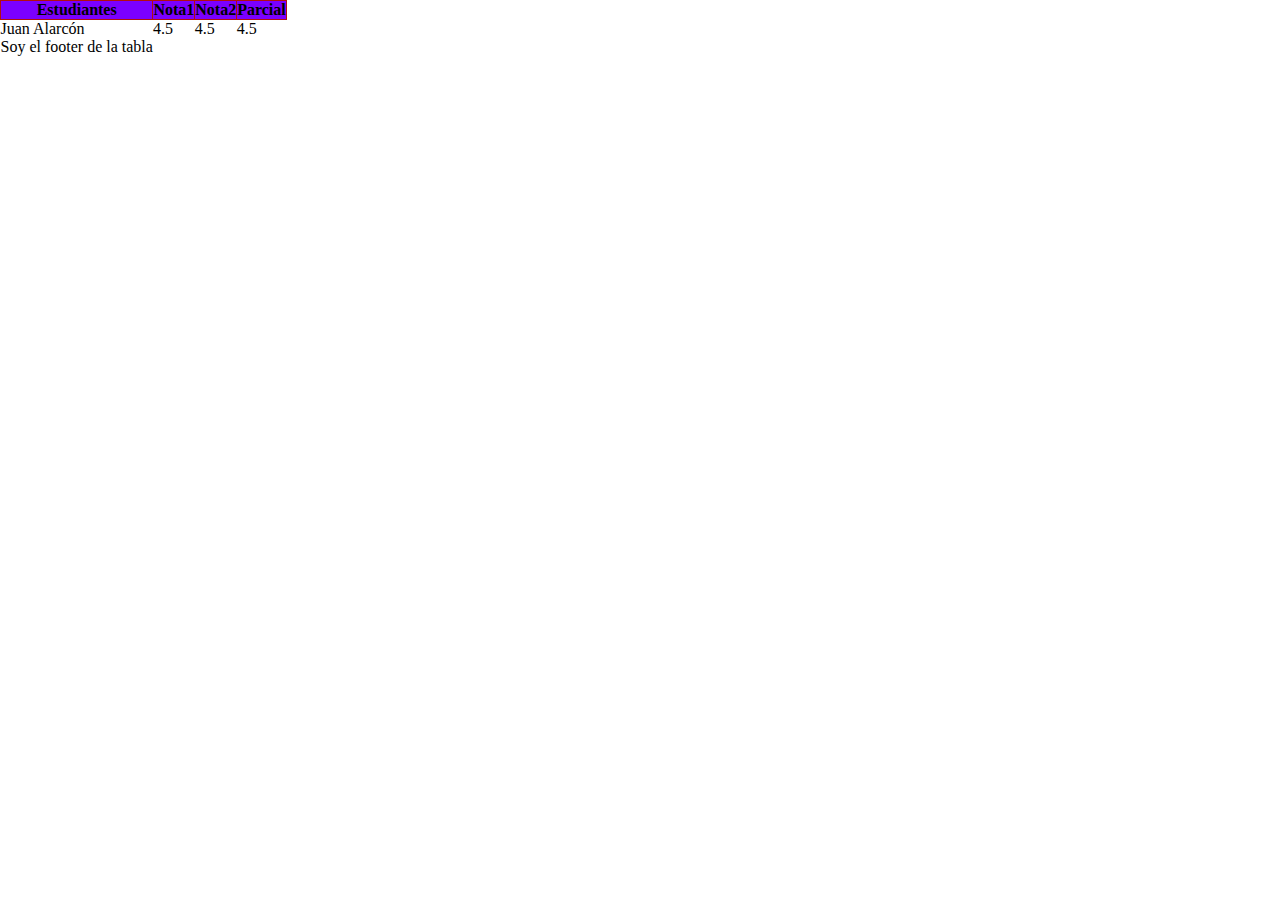
==== index.html @ aeaae383 "Primera Version" ====
<!DOCTYPE html>
<html lang="es">
<head>
    <meta charset="UTF-8">
    <meta http-equiv="X-UA-Compatible" content="IE=edge">
    <meta name="viewport" content="width=device-width, initial-scale=1.0">
    <link rel="stylesheet" href="./css/styles.css">
    <title>Tablas</title>
</head>
<body>
    <table class="table">
        <!-- cabecera -->
        <thead>
            <th>Estudiantes</th>
            <th>Nota1</th>
            <th>Nota2</th>
            <th>Parcial</th>
        </thead>
            <!-- Cuerpo -->
        <tbody>
            <tr>
                <td>Juan Alarcón</td>
                <td>4.5</td>
                <td>4.5</td>
                <td>4.5</td>
            </tr>
        </tbody>
        <tfoot>
            <td>Soy el footer de la tabla</td>
        </tfoot>
    </table>
    
</body>
</html>
---- css/styles.css ----
*{
    margin: 0;
    padding: 0;
}

.table{
    border-collapse: collapse;
}
thead tr, th{
    border: 1px solid #b10f0f;
    background-color: #7b00ff;
}
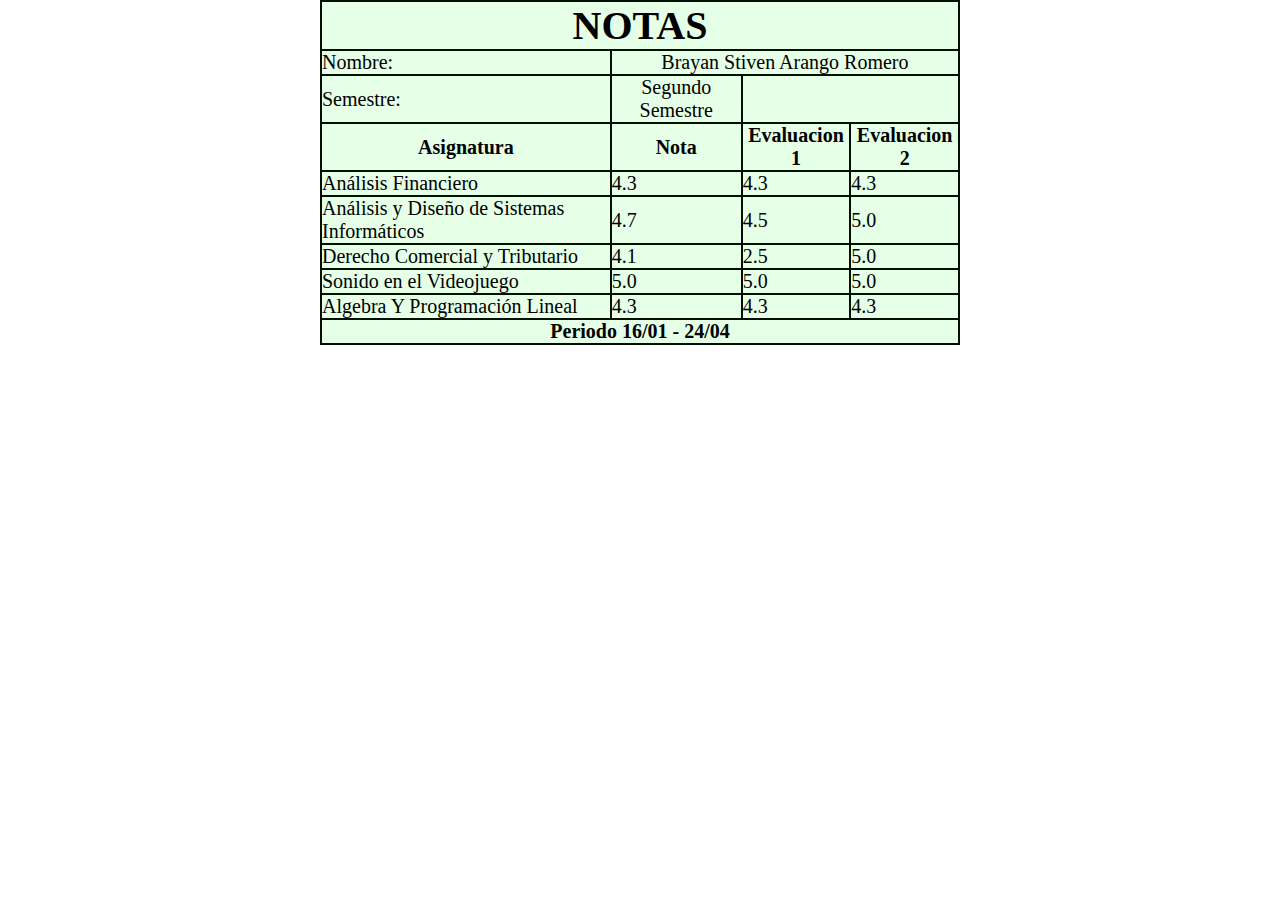
==== commit 39552a39: "Tercera version" ====
--- a/index.html
+++ b/index.html
@@ -5,30 +5,73 @@
     <meta http-equiv="X-UA-Compatible" content="IE=edge">
     <meta name="viewport" content="width=device-width, initial-scale=1.0">
     <link rel="stylesheet" href="./css/styles.css">
-    <title>Tablas</title>
+    <title>Ejercicio De Tablas De Notas</title>
 </head>
 <body>
     <table class="table">
-        <!-- cabecera -->
-        <thead>
-            <th>Estudiantes</th>
-            <th>Nota1</th>
-            <th>Nota2</th>
-            <th>Parcial</th>
+        <thead >
+            <th class="head" colspan="4">NOTAS</th>
+            
         </thead>
-            <!-- Cuerpo -->
-        <tbody>
+
+        <tbody >
             <tr>
-                <td>Juan Alarcón</td>
+                <td>Nombre: </td>
+                <td class="nombre" colspan="4" >Brayan Stiven Arango Romero</td>    
+            </tr>
+
+            <tr>
+                <td>Semestre:</td>
+                <td class = "semestre" colpans="4" >Segundo Semestre</td>
+            </tr>
+
+            <tr>
+                <th><b>Asignatura</b></th>
+                <th>Nota</th>
+                <th>Evaluacion 1</th>
+                <th>Evaluacion 2</th>
+            </tr>
+
+            <tr>
+                <td>Análisis Financiero</td>
+                <td>4.3</td>
+                <td>4.3</td>
+                <td>4.3</td>
+            </tr>
+
+            <tr>
+                <td>Análisis y Diseño de Sistemas Informáticos</td>
+                <td>4.7</td>
                 <td>4.5</td>
-                <td>4.5</td>
-                <td>4.5</td>
+                <td>5.0</td>
+            </tr>
+
+            <tr>
+                <td>Derecho Comercial y Tributario</td>
+                <td>4.1</td>
+                <td>2.5</td>
+                <td>5.0</td>
+            </tr>
+
+            <tr>
+                <td>Sonido en el Videojuego</td>
+                <td>5.0</td>
+                <td>5.0</td>
+                <td>5.0</td>
+            </tr>
+
+            <tr>
+                <td>Algebra Y Programación Lineal</td>
+                <td>4.3</td>
+                <td>4.3</td>
+                <td>4.3</td>
             </tr>
         </tbody>
+
         <tfoot>
-            <td>Soy el footer de la tabla</td>
+            <th class="periodo" colspan="4" >Periodo 16/01 - 24/04</th>
         </tfoot>
-    </table>
-    
+    </table>   
 </body>
+
 </html>--- a/css/styles.css
+++ b/css/styles.css
@@ -3,10 +3,37 @@
     padding: 0;
 }
 
-.table{
+ .table{ 
+    margin: 0 auto;
+    width: 50%;
+    height: auto; 
+    background-color: #e6ffe7;
+} 
+
+table, td, th{
+    border: 2px solid #010f01;
     border-collapse: collapse;
+
 }
-thead tr, th{
-    border: 1px solid #b10f0f;
-    background-color: #7b00ff;
+
+.head{
+    text-align: center;
+    font-size: 40px;
+}
+.nombre{
+    text-align: center;
+    font-size: 20px;
+    
+}
+.semestre{
+    text-align: center;
+}
+
+th{
+    font-size: 20px;
+}
+
+td{
+    
+    font-size: 20px;
 }